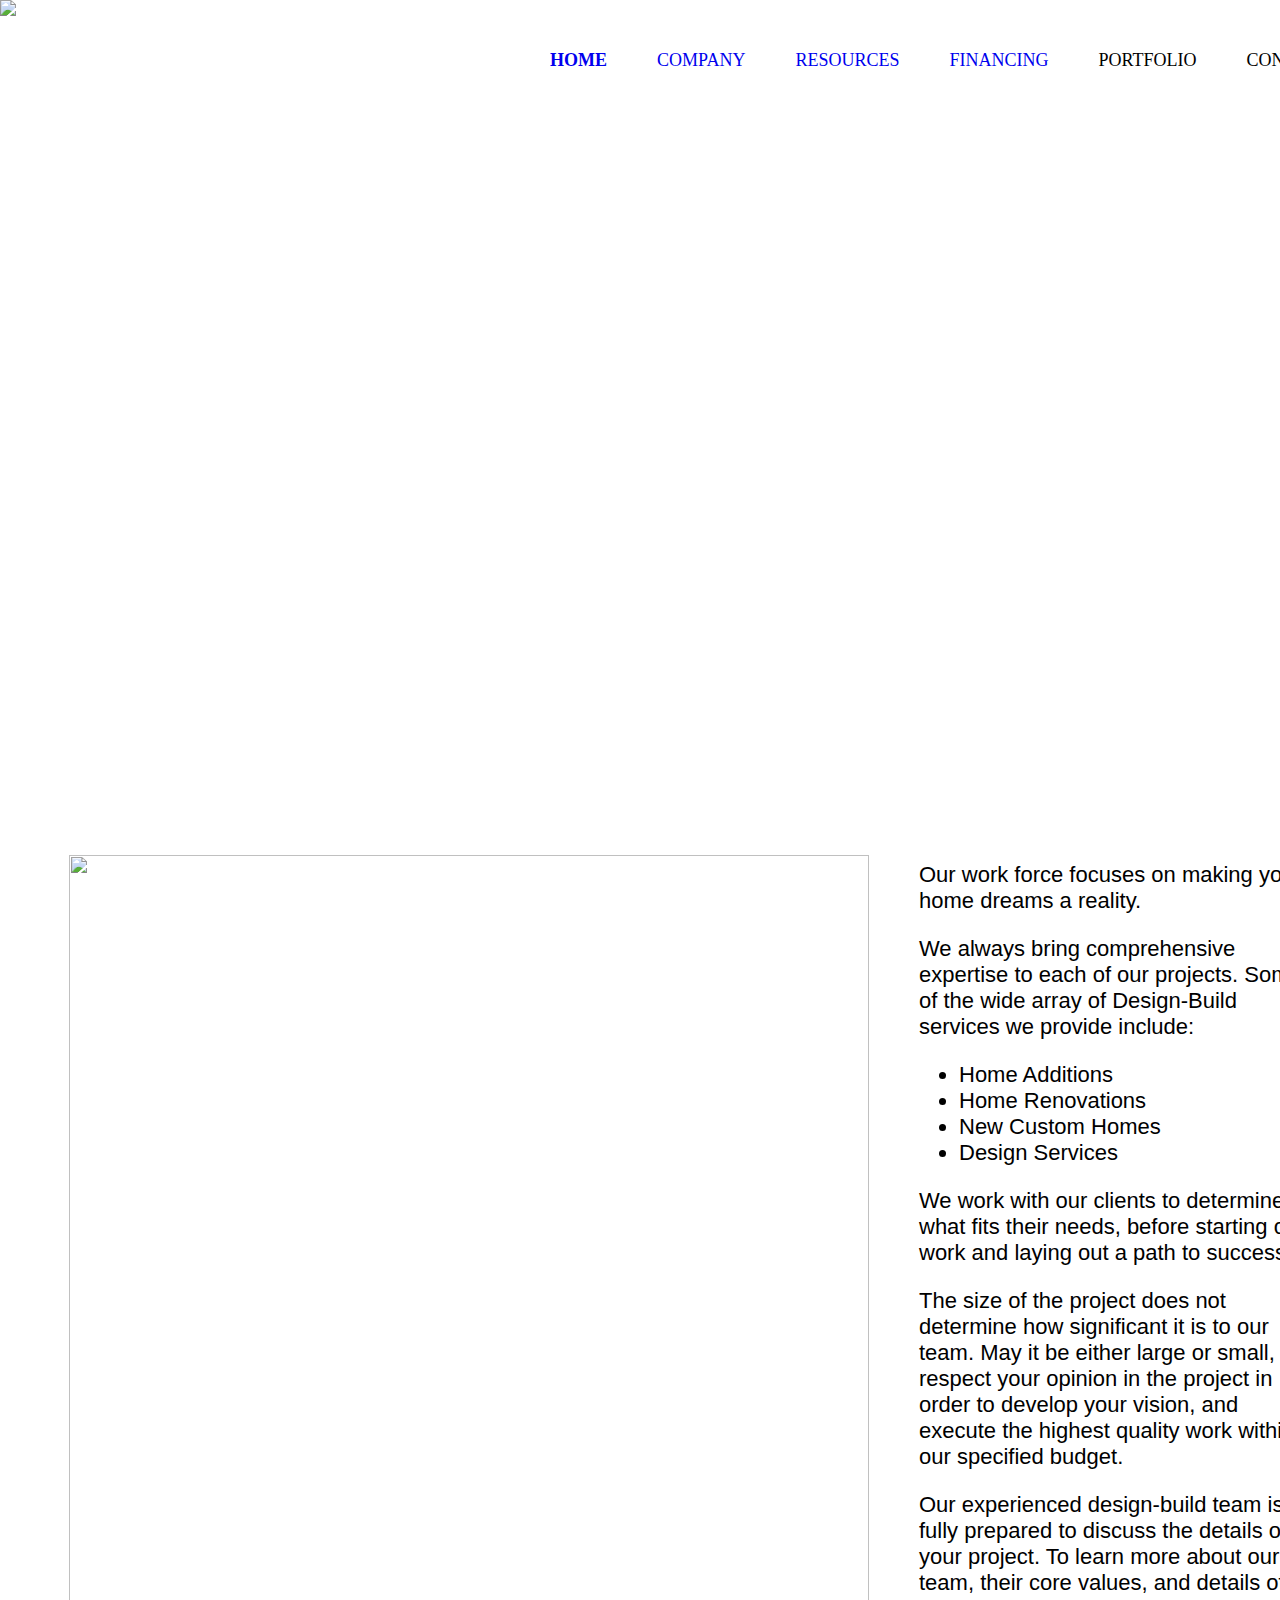
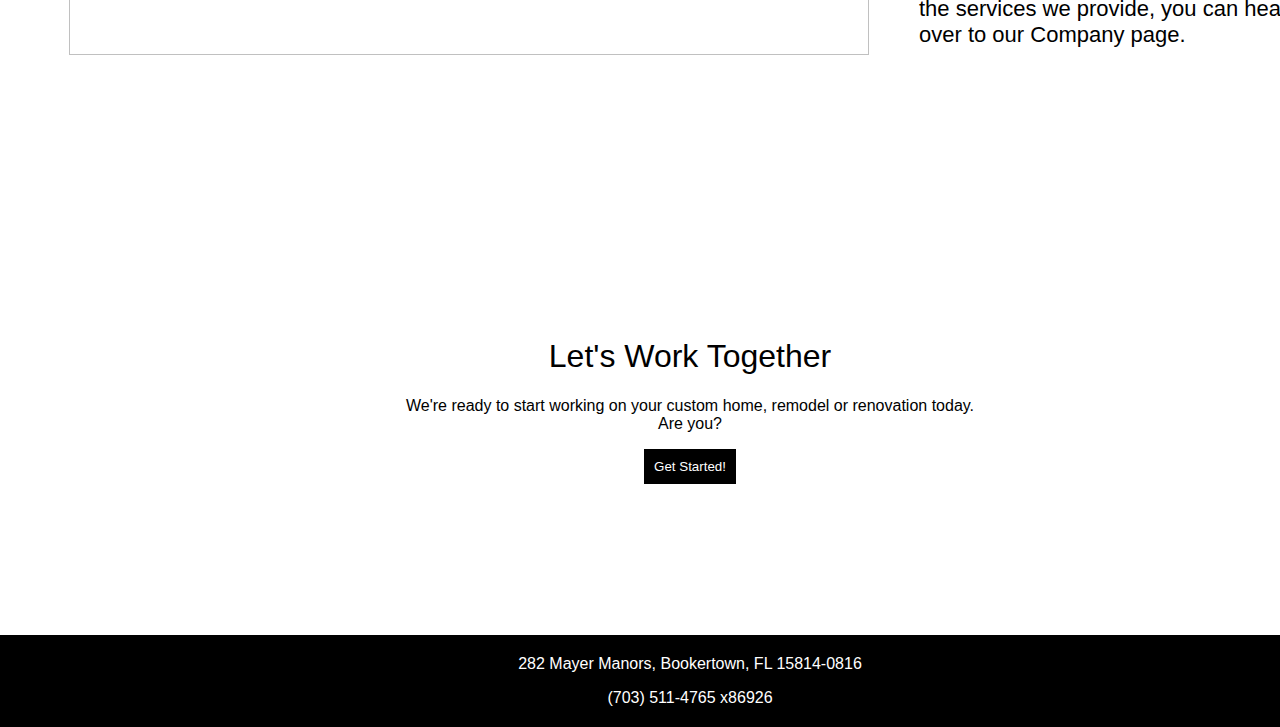
==== index.html @ 83c7d253 "Update index.html" ====
<!DOCTYPE html>
<html lang="en">
<head>
    <meta charset="UTF-8">
    <meta name="viewport" content="width=1000">
    <link rel="stylesheet" href="building-contractor.css">
    <title>Home</title>
</head>
<body>
    <header>
        <div class="left">
            <img class="logo" src="https://i.pinimg.com/564x/90/f9/d3/90f9d3836933de6722370e1bafc6e253.jpg">
        </div>
        <div class="middle">
        </div>
        <div class="right">
            <span><strong><a href="https://crapple12.github.io/building-contractor/" style="text-decoration: none;">HOME</a></strong></span>
            <span><a href="https://crapple12.github.io/building-contractor/Company" style="text-decoration: none;">COMPANY</a></span>
            <span><a href="https://crapple12.github.io/building-contractor/Resources" style="text-decoration: none;">RESOURCES</a></span>
            <span><a href="https://crapple12.github.io/building-contractor/Financing" style="text-decoration: none;">FINANCING</a></span>
            <span>PORTFOLIO</span>
            <span>CONTACT</span>
        </div>
    </header>
    <div class="section-1">
        <div class="home"><strong>HOME</strong></div>
    </div>
    <div class="section-2">
        <img class="indoors" src="https://i.pinimg.com/1200x/1e/41/f2/1e41f2388b65d86a5d11b02b1908e8bf.jpg">
        <div class="words">
            <p>Our work force focuses on making your home dreams a reality.</p>
            <p>We always bring comprehensive expertise to each of our projects. Some of the wide array of Design-Build services we provide include:</p>
            <ul>
                <li>Home Additions</li>
                <li>Home Renovations</li>
                <li>New Custom Homes</li>
                <li>Design Services</li>
            </ul>
            <p>We work with our clients to determine what fits their needs, before starting our work and laying out a path to success.</p>
            <p>The size of the project does not determine how significant it is to our team. May it be either large or small, we respect your opinion in the project in order to develop your vision, and execute the highest quality work within our specified budget.</p>
            <p>Our experienced design-build team is fully prepared to discuss the details of your project. To learn more about our team, their core values, and details of the services we provide, you can head over to our Company page.</p>
        </div>
    </div>
    <footer>
        <div class="start">
            <div class="container">
                <h1>Let's Work Together</h1>
                <div>We're ready to start working on your custom home, remodel or renovation today.</div>
                <div>Are you?</div>
                <p></p>
                <button type="button">Get Started!</button>
            </div>
        </div>
        <div class="end">
            <div>282 Mayer Manors, Bookertown, FL 15814-0816</div>
            <p></p>
            <div>(703) 511-4765 x86926</div>
        </div>
    </footer>
</body>
</html>
---- building-contractor.css ----
body {
    background-image: url(https://i.pinimg.com/1200x/75/60/4f/75604f31d9f3830e86eea91d054a066a.jpg);
    background-repeat: no-repeat;
    background-position: center;
    background-attachment: fixed;
    background-size: cover;
    margin: 0px;
}

header {
    min-height: 120px;
    display: flex;
    background-color: white;
    justify-content: space-between;
}

.logo {
    height: 140px;
}


.nav {
    list-style: none;
}

.left {
    align-items: center;
}
.right {
    display: flex;
    align-items: center;
    margin-right: 50px;
    gap: 50px;
    font-size: 18px;
    font-family: verdana;
}

a:visited {
    color: black;
}

.section-1 {
    display: flex;
    justify-content: center;
    align-items: center;
    padding-top: 320px;
    padding-bottom: 320px;
}

.home {
    color: white;
    font-family: verdana;
    font-size: 35px;
}

.section-2 {
    display: flex;
    align-items: center;
    font-size: 16px;
    font-family: Verdana, Geneva, Tahoma, sans-serif;
    padding: 5%;
    padding-top: 40px;
    background-color: white;
    
}

.start {
    background: url(https://media.istockphoto.com/id/1990444472/photo/scandinavian-style-cozy-living-room-interior.jpg?s=1024x1024&w=is&k=20&c=kHJB-lnK-XmClW7tcWCO68POsyd6H3v0RA5IWCEODb4=);
    background-size: cover;
    background-repeat: no-repeat;
    display: flex;
    flex-direction: column;
    font-family: Verdana, Geneva, Tahoma, sans-serif;
    background-color: white; 
    margin-left: 200px;
    margin-right: 200px;
}

.container {
    background-color: white;
    margin: 10%;
    align-items: center;
    width: auto;
    padding-top: 50px;
    padding-bottom: 50px;
    height: 150px;
}


.indoors {
    height: 800px;
    width: 800px;
    padding-right: 25px;
}

.words {
    font-size: 22px;
    padding-left: 25px;
}

footer {
    padding-top: 30px;
    text-align: center;
    background: white;
    padding-bottom: 0px;
}

button {
    border: none;
    color: white;
    background-color: black;
    padding: 10px;
    cursor: pointer;
}

h1 {
    font-weight: normal;
}

.end {
    margin-top: 20px;
    padding: 20px;
    color: white;
    background: black;
    font-family: Verdana, Geneva, Tahoma, sans-serif;
}

@media screen and (max-width: 1380px) {
    body {
        min-width: 1380px;
    }
 }

 @media screen and (max-width: 475px) {
    body {
        min-width: 1380px;
        max-height: 635px;
    }
 }

 @media screen and (max-width: 365px) {
    body {
        min-width: 1380px;
        max-height: 570px;
    }
 }
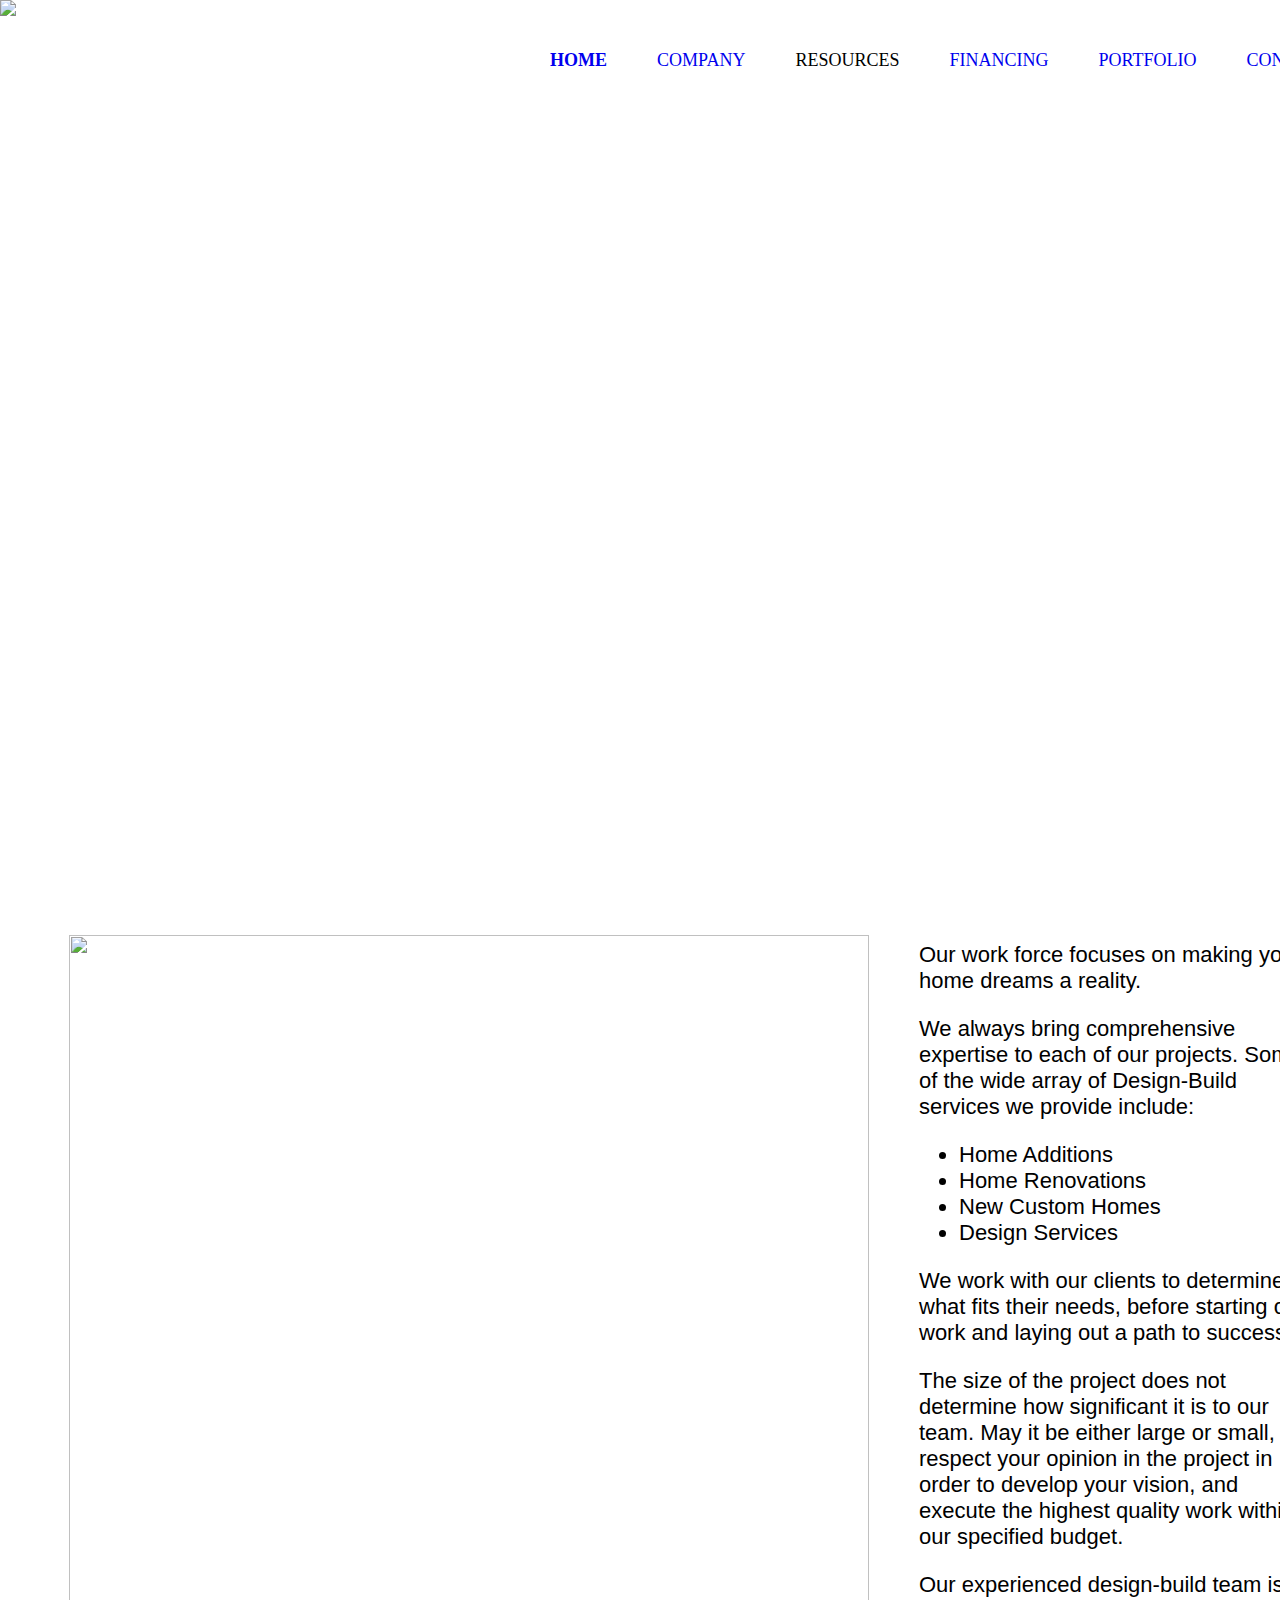
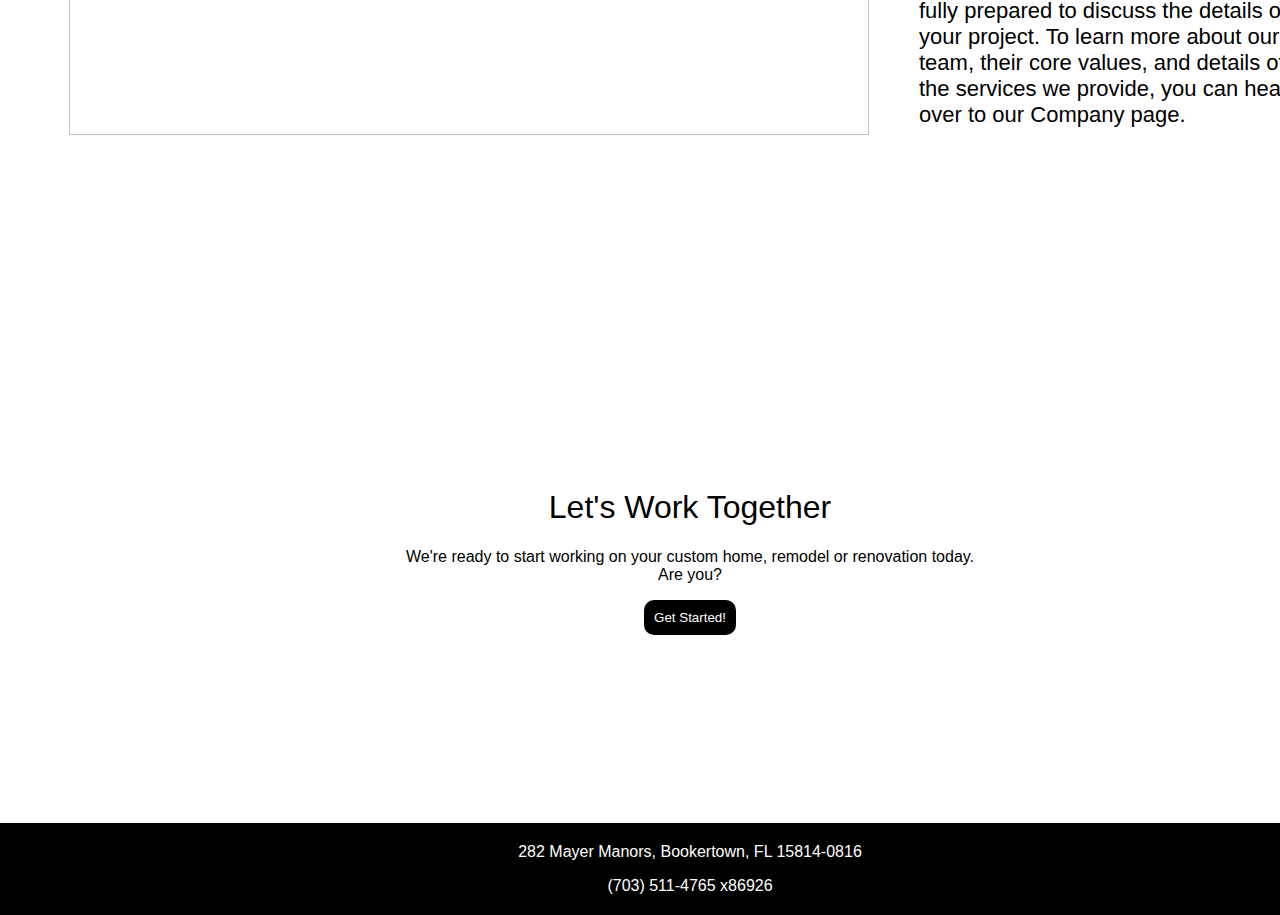
==== commit 4c0ce79c: "Update index.html" ====
--- a/index.html
+++ b/index.html
@@ -16,10 +16,10 @@
         <div class="right">
             <span><strong><a href="https://crapple12.github.io/building-contractor/" style="text-decoration: none;">HOME</a></strong></span>
             <span><a href="https://crapple12.github.io/building-contractor/Company" style="text-decoration: none;">COMPANY</a></span>
-            <span><a href="https://crapple12.github.io/building-contractor/Resources" style="text-decoration: none;">RESOURCES</a></span>
+            <span><a href="https://crapple12.github.io/building-contractor/Resources" style="text-decoration: none;"></a>RESOURCES</span>
             <span><a href="https://crapple12.github.io/building-contractor/Financing" style="text-decoration: none;">FINANCING</a></span>
-            <span>PORTFOLIO</span>
-            <span>CONTACT</span>
+            <span><a href="https://crapple12.github.io/building-contractor/Portfolio" style="text-decoration: none;">PORTFOLIO</a></span>
+            <span><a href="https://crapple12.github.io/building-contractor/Contact" style="text-decoration: none;">CONTACT</a></span>
         </div>
     </header>
     <div class="section-1">
--- a/building-contractor.css
+++ b/building-contractor.css
@@ -61,7 +61,8 @@
     font-size: 16px;
     font-family: Verdana, Geneva, Tahoma, sans-serif;
     padding: 5%;
-    padding-top: 40px;
+    padding-top: 120px;
+    padding-bottom: 120px;
     background-color: white;
     
 }
@@ -83,9 +84,9 @@
     margin: 10%;
     align-items: center;
     width: auto;
-    padding-top: 50px;
-    padding-bottom: 50px;
-    height: 150px;
+    padding-top: 70px;
+    padding-bottom: 70px;
+    border-radius: 5px;
 }
 
 
@@ -113,6 +114,7 @@
     background-color: black;
     padding: 10px;
     cursor: pointer;
+    border-radius: 10px;
 }
 
 h1 {
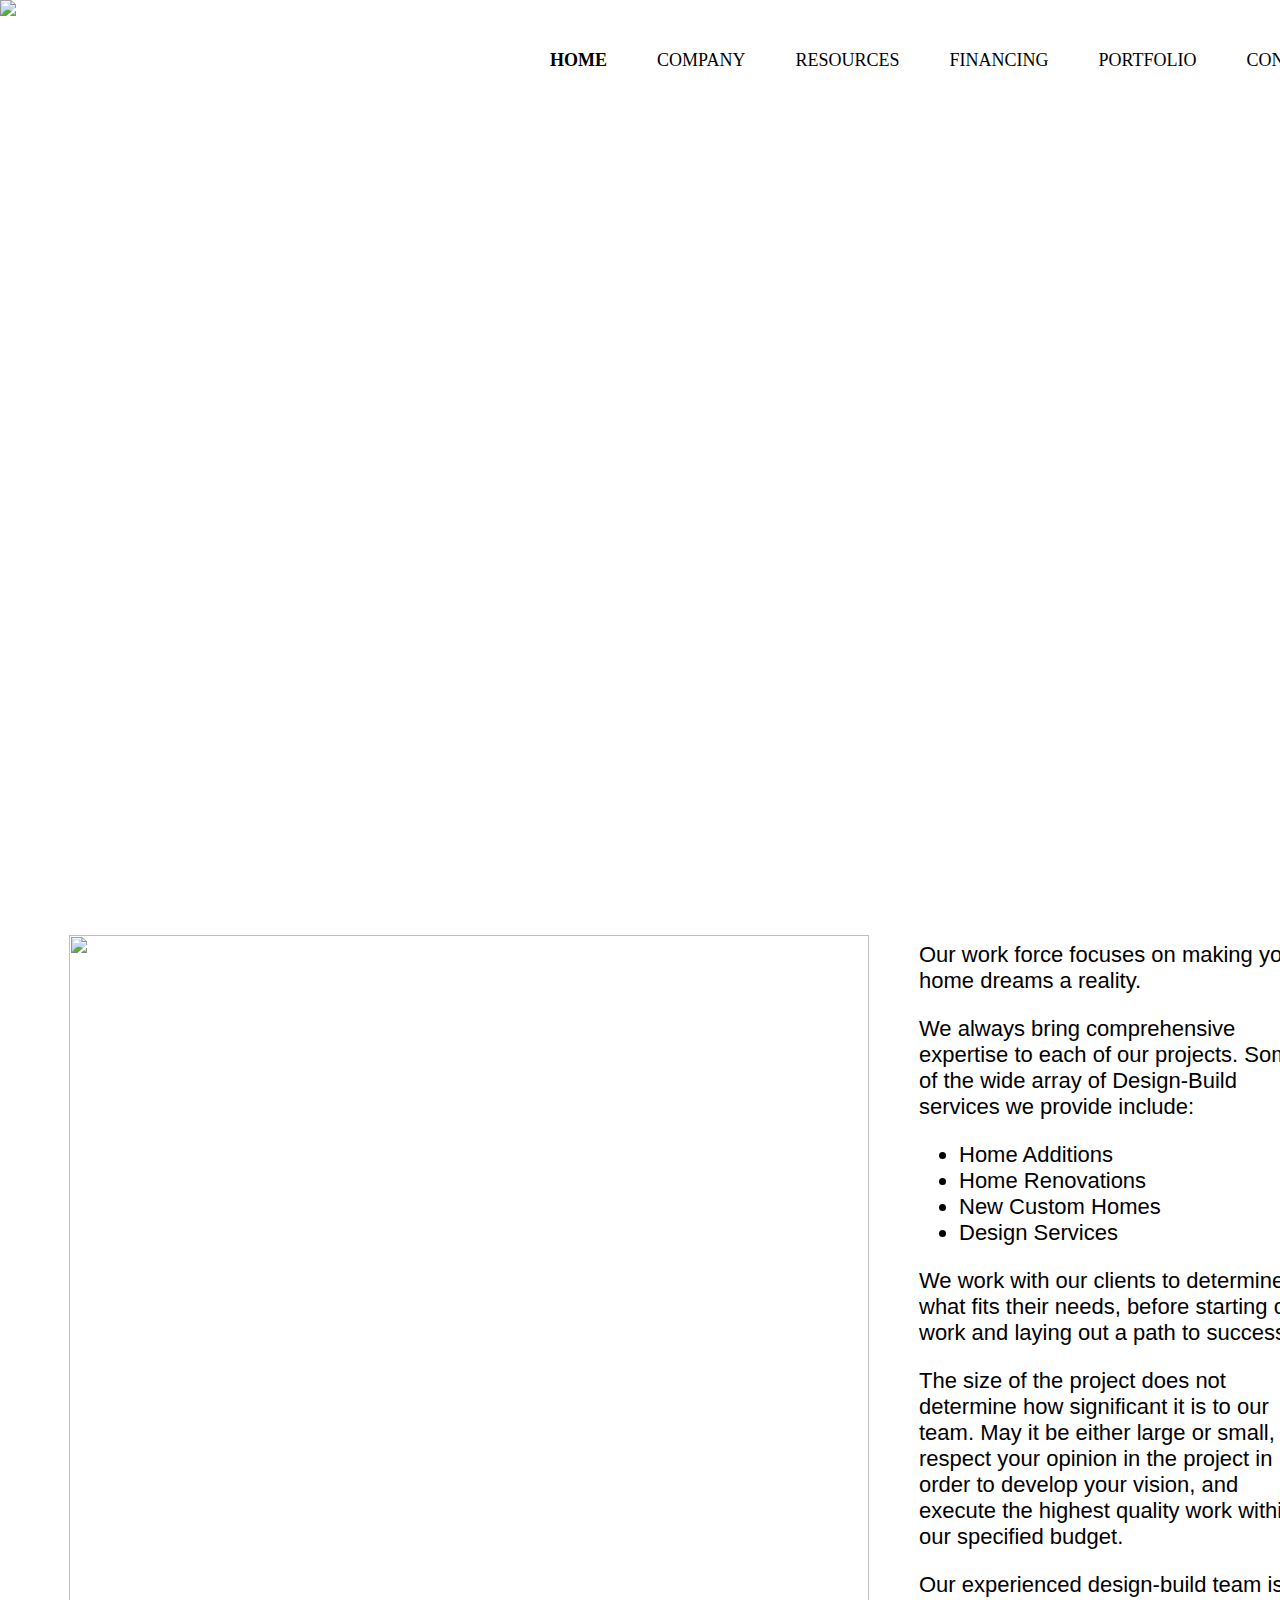
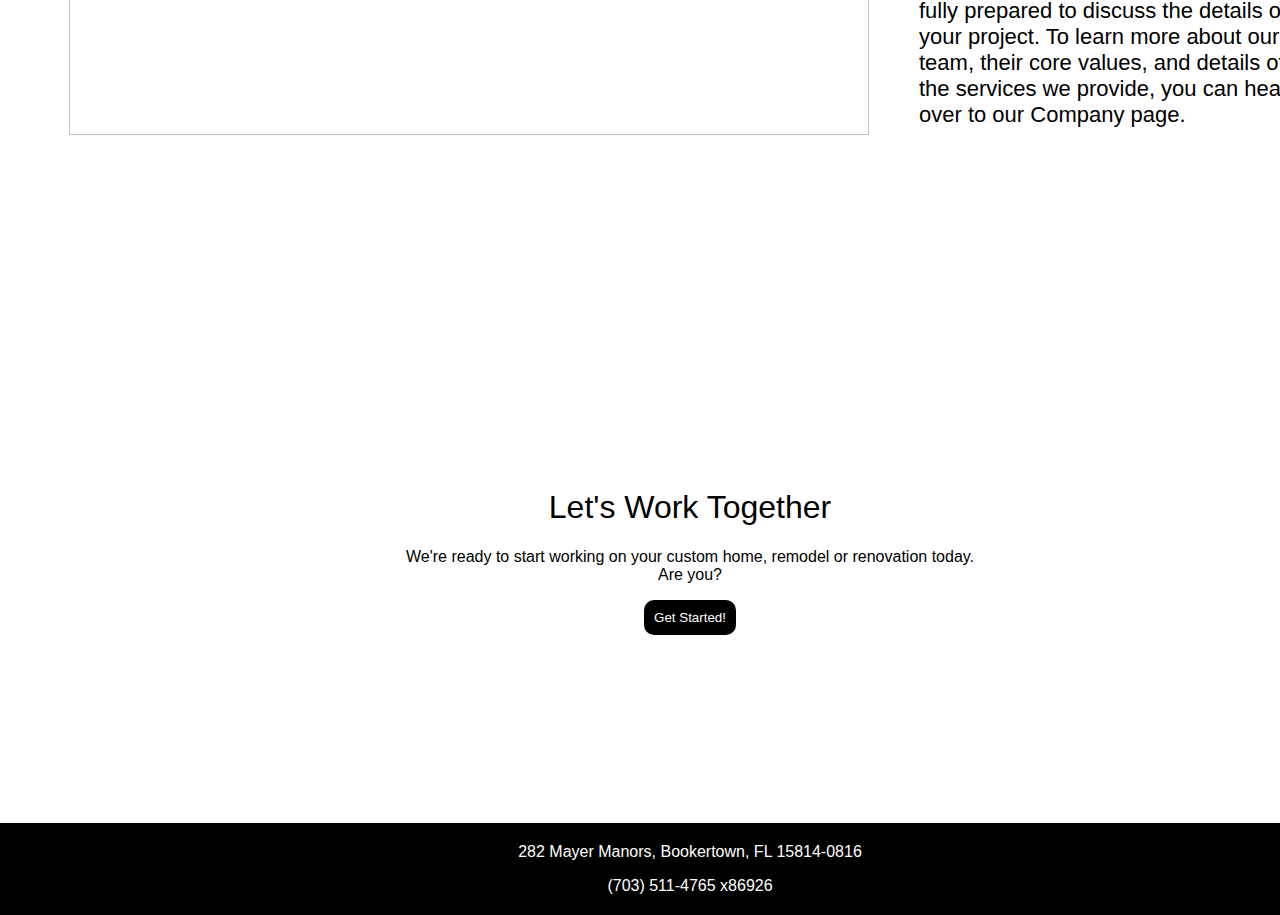
==== commit d5c33ef1: "Update index.html" ====
--- a/index.html
+++ b/index.html
@@ -16,7 +16,7 @@
         <div class="right">
             <span><strong><a href="https://crapple12.github.io/building-contractor/" style="text-decoration: none;">HOME</a></strong></span>
             <span><a href="https://crapple12.github.io/building-contractor/Company" style="text-decoration: none;">COMPANY</a></span>
-            <span><a href="https://crapple12.github.io/building-contractor/Resources" style="text-decoration: none;"></a>RESOURCES</span>
+            <span><a href="https://crapple12.github.io/building-contractor/Resources" style="text-decoration: none;">RESOURCES</a></span>
             <span><a href="https://crapple12.github.io/building-contractor/Financing" style="text-decoration: none;">FINANCING</a></span>
             <span><a href="https://crapple12.github.io/building-contractor/Portfolio" style="text-decoration: none;">PORTFOLIO</a></span>
             <span><a href="https://crapple12.github.io/building-contractor/Contact" style="text-decoration: none;">CONTACT</a></span>
--- a/building-contractor.css
+++ b/building-contractor.css
@@ -38,6 +38,10 @@
 }
 
 a:visited {
+    color: black;
+}
+
+a:link {
     color: black;
 }
 
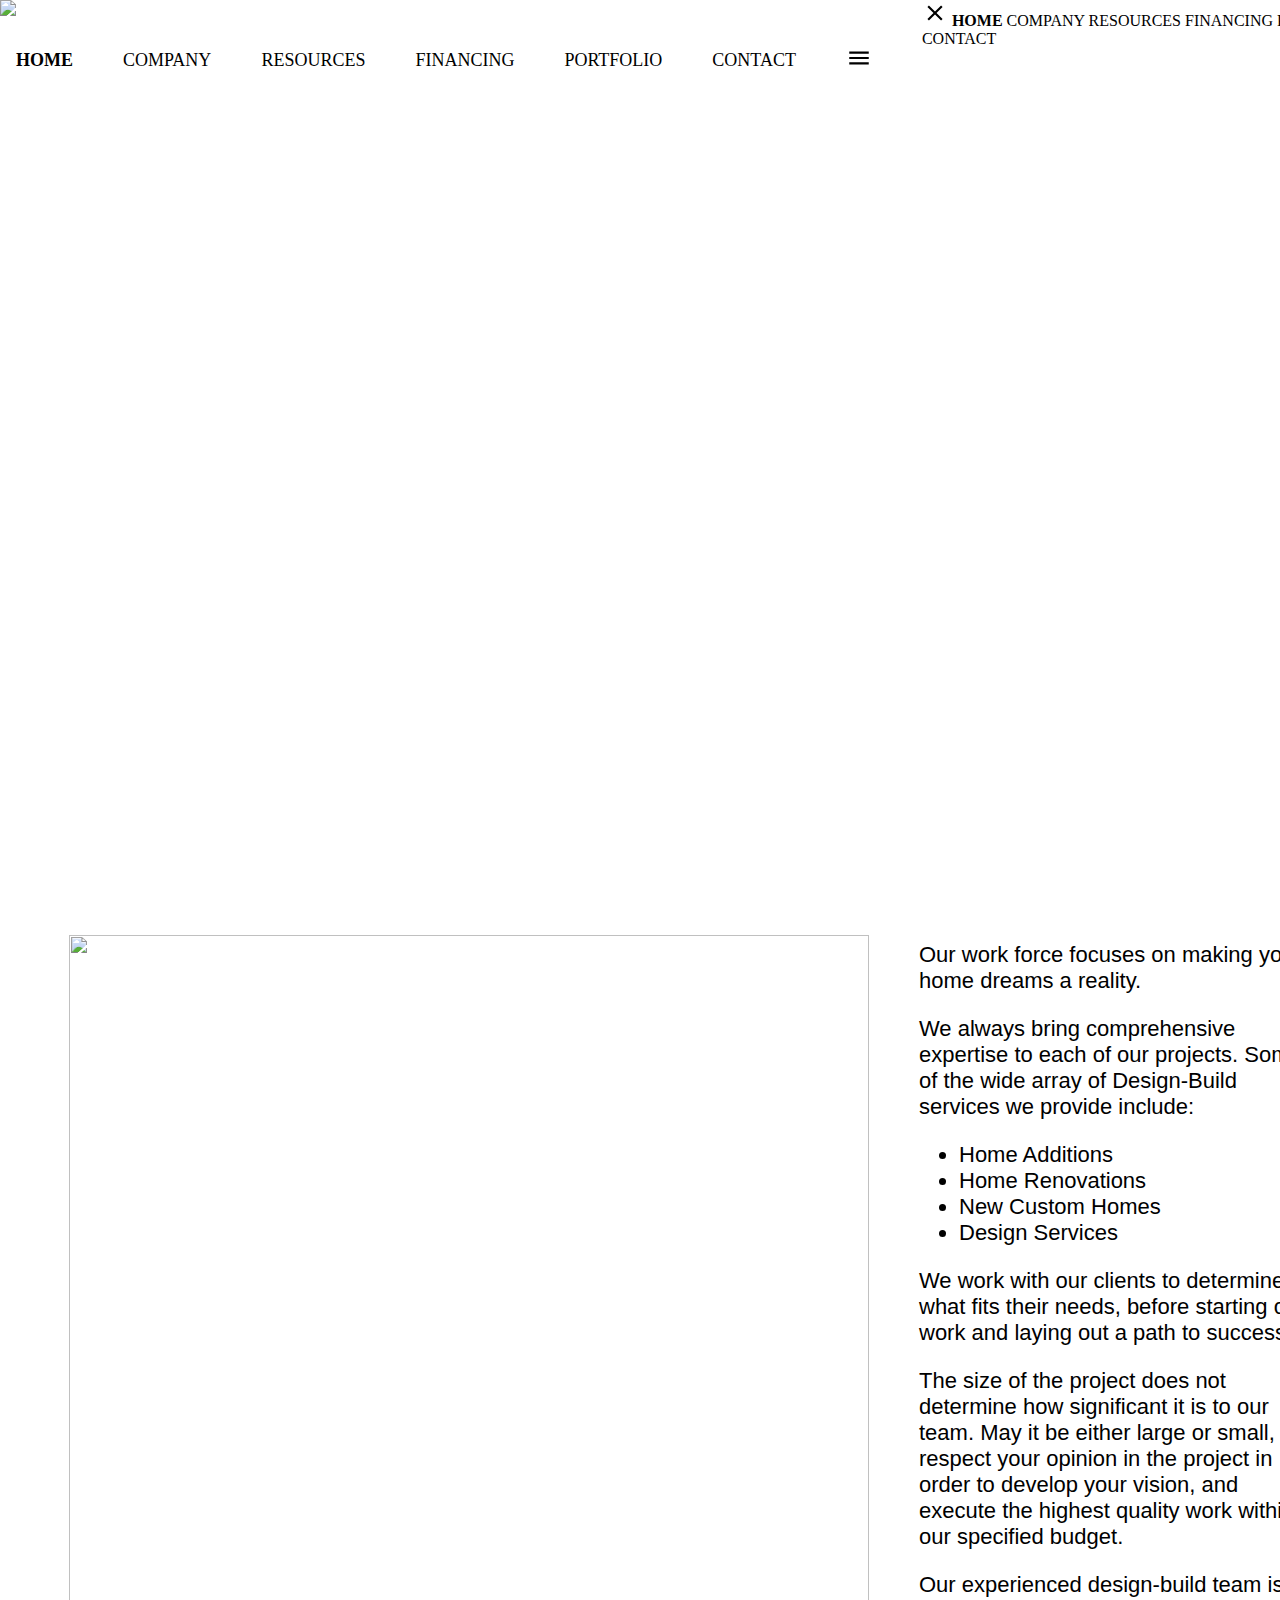
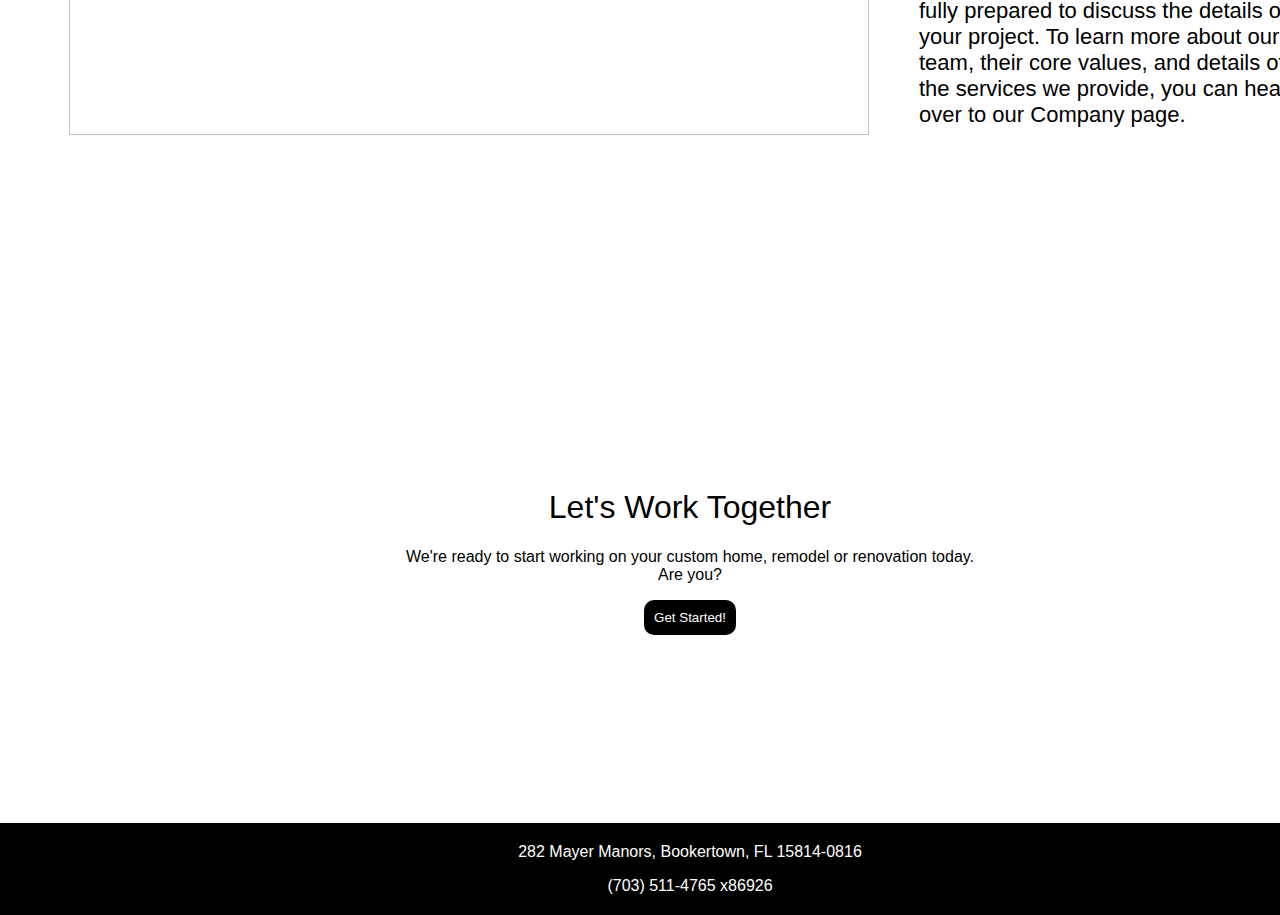
==== commit 4dcceee9: "Update index.html" ====
--- a/index.html
+++ b/index.html
@@ -2,18 +2,28 @@
 <html lang="en">
 <head>
     <meta charset="UTF-8">
-    <meta name="viewport" content="width=1000">
+    <meta name="viewport" content="width=device-width">
     <link rel="stylesheet" href="building-contractor.css">
     <title>Home</title>
 </head>
 <body>
     <header>
         <div class="left">
-            <img class="logo" src="https://i.pinimg.com/564x/90/f9/d3/90f9d3836933de6722370e1bafc6e253.jpg">
+            <span><a href="https://crapple12.github.io/building-contractor/"><img class="logo" src="https://i.pinimg.com/564x/90/f9/d3/90f9d3836933de6722370e1bafc6e253.jpg"></a></span>
         </div>
         <div class="middle">
         </div>
         <div class="right">
+            <span class="hideOnMobile"><strong><a href="https://crapple12.github.io/building-contractor/" style="text-decoration: none;">HOME</a></strong></span>
+            <span class="hideOnMobile"><a href="https://crapple12.github.io/building-contractor/Company" style="text-decoration: none;">COMPANY</a></span>
+            <span class="hideOnMobile"><a href="https://crapple12.github.io/building-contractor/Resources" style="text-decoration: none;">RESOURCES</a></span>
+            <span class="hideOnMobile"><a href="https://crapple12.github.io/building-contractor/Financing" style="text-decoration: none;">FINANCING</a></span>
+            <span class="hideOnMobile"><a href="https://crapple12.github.io/building-contractor/Portfolio" style="text-decoration: none;">PORTFOLIO</a></span>
+            <span class="hideOnMobile"><a href="https://crapple12.github.io/building-contractor/Contact" style="text-decoration: none;">CONTACT</a></span>
+            <span onclick=showSidebar() class="menu"><svg xmlns="http://www.w3.org/2000/svg" height="26px" viewBox="0 -960 960 960" width="26px" fill="#000000"><path d="M120-240v-80h720v80H120Zm0-200v-80h720v80H120Zm0-200v-80h720v80H120Z"/></svg></span>
+        </div>
+        <div class="sidebar">
+            <span onclick=hideSidebar() class="menu"><svg xmlns="http://www.w3.org/2000/svg" height="26px" viewBox="0 -960 960 960" width="26px" fill="#000000"><path d="m256-200-56-56 224-224-224-224 56-56 224 224 224-224 56 56-224 224 224 224-56 56-224-224-224 224Z"/></svg></span>
             <span><strong><a href="https://crapple12.github.io/building-contractor/" style="text-decoration: none;">HOME</a></strong></span>
             <span><a href="https://crapple12.github.io/building-contractor/Company" style="text-decoration: none;">COMPANY</a></span>
             <span><a href="https://crapple12.github.io/building-contractor/Resources" style="text-decoration: none;">RESOURCES</a></span>
@@ -57,5 +67,15 @@
             <div>(703) 511-4765 x86926</div>
         </div>
     </footer>
+    <script>
+        function showSidebar(){
+            const sidebar = document.querySelector(".sidebar")
+            sidebar.style.display = "flex"
+        }
+        function hideSidebar(){
+            const sidebar = document.querySelector(".sidebar")
+            sidebar.style.display = "none"
+        }
+    </script>
 </body>
 </html>
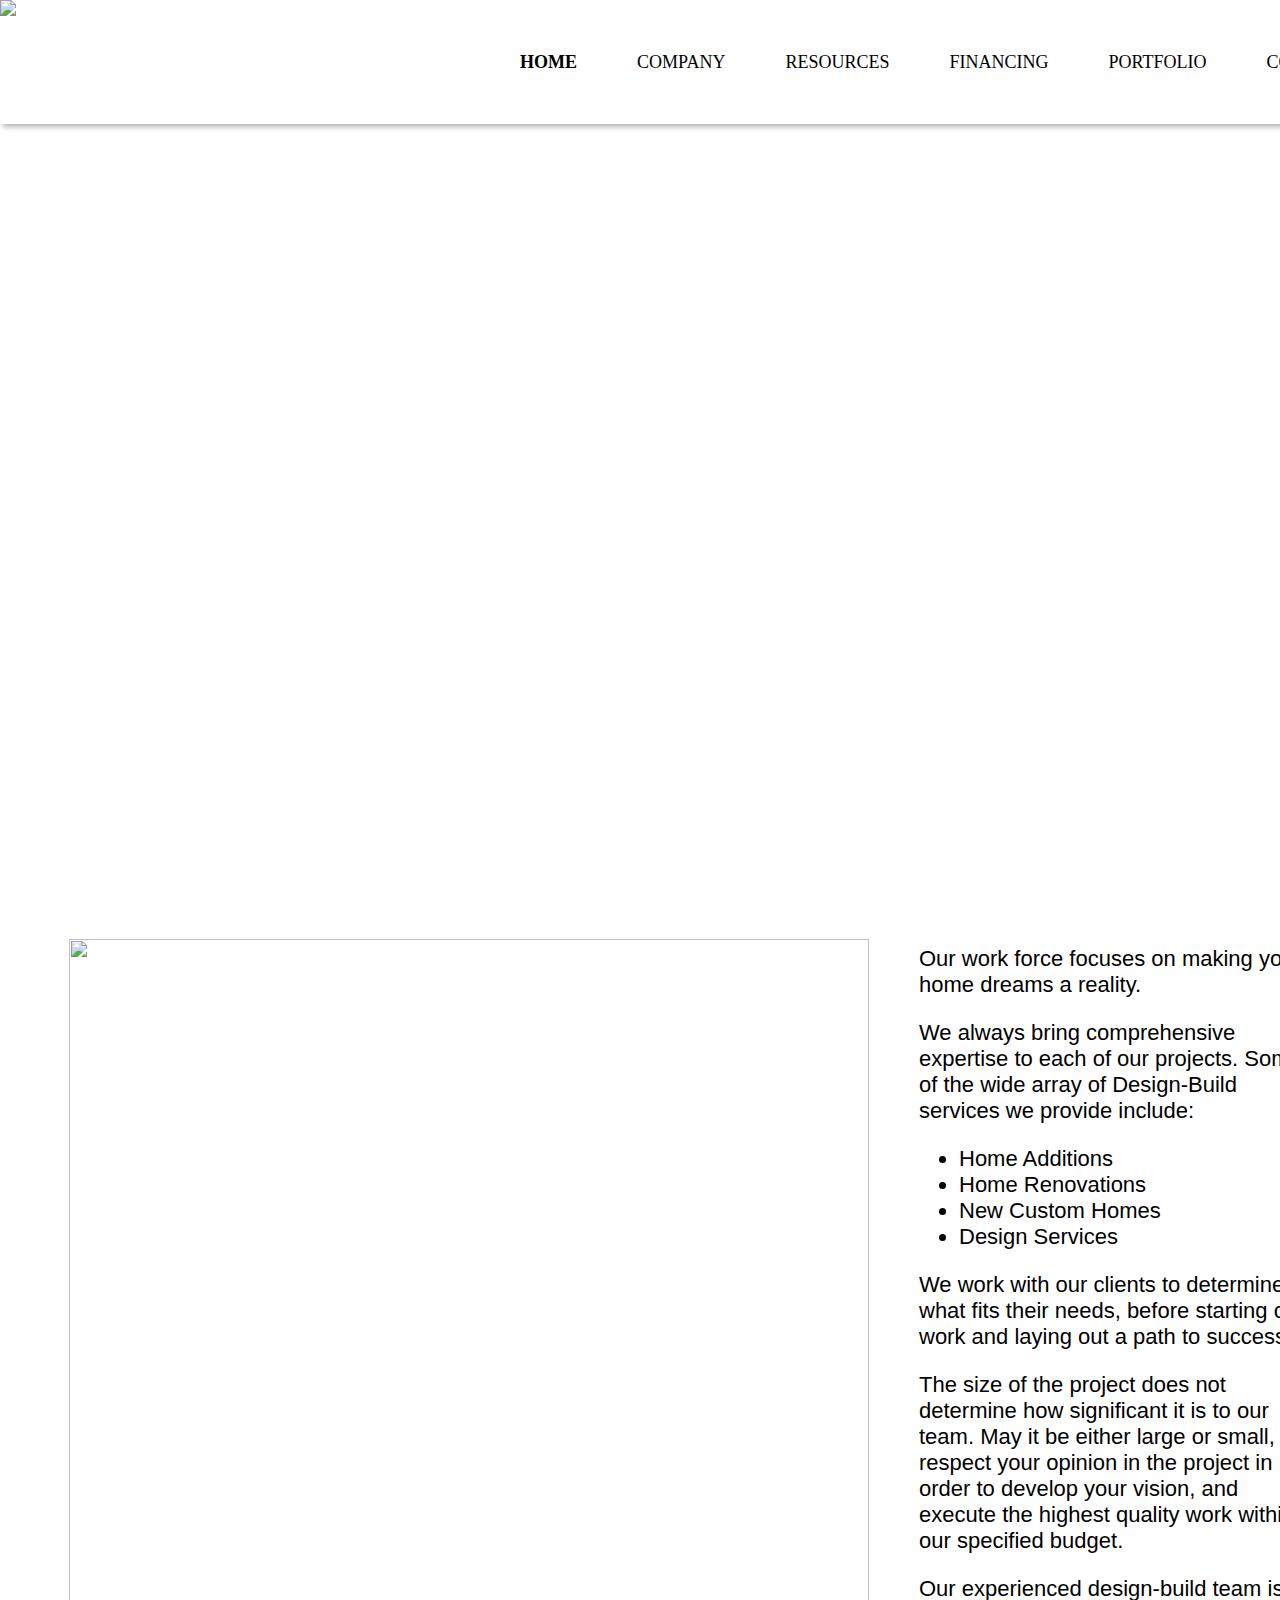
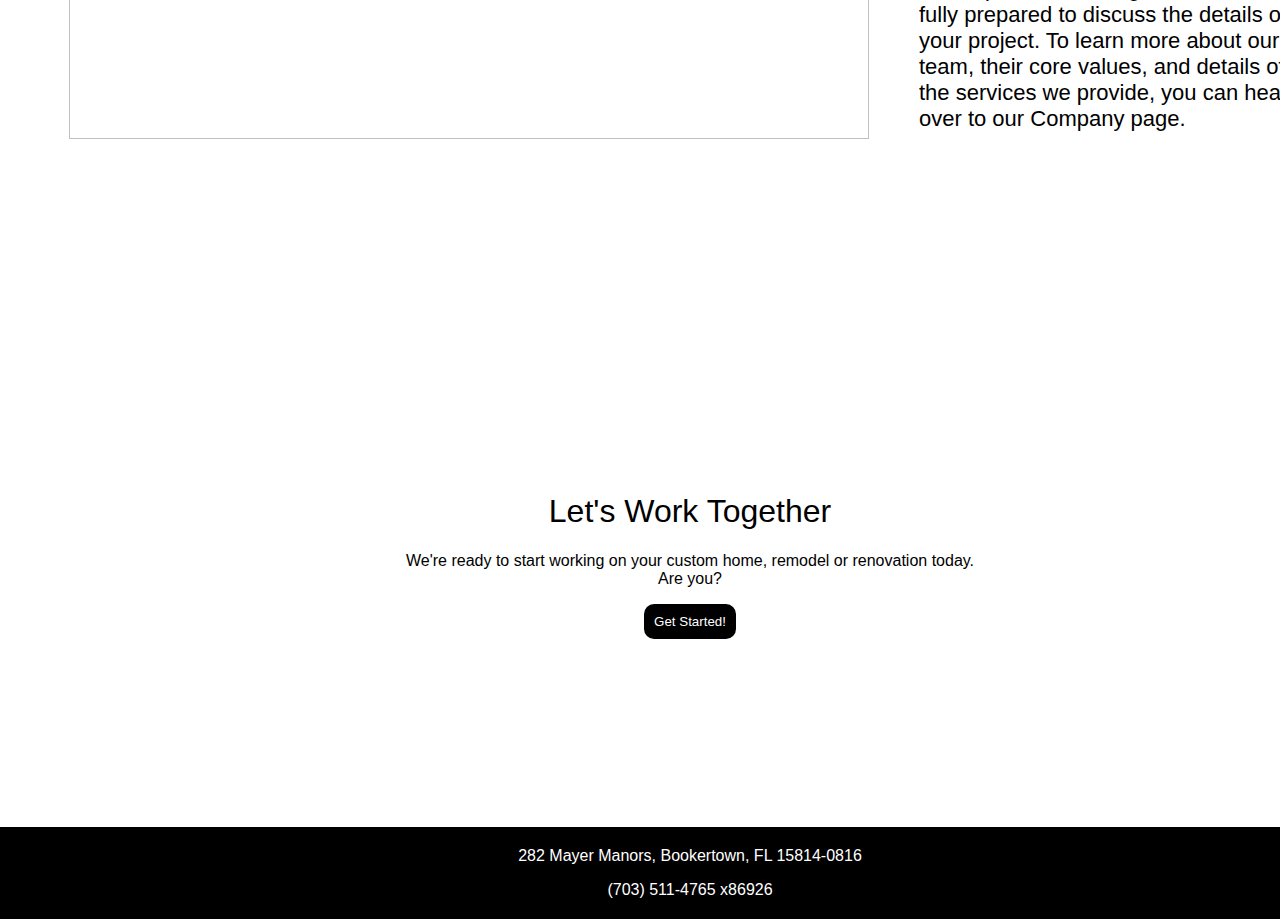
==== commit 86ac3d5b: "Update index.html" ====
--- a/index.html
+++ b/index.html
@@ -23,7 +23,7 @@
             <span onclick=showSidebar() class="menu"><svg xmlns="http://www.w3.org/2000/svg" height="26px" viewBox="0 -960 960 960" width="26px" fill="#000000"><path d="M120-240v-80h720v80H120Zm0-200v-80h720v80H120Zm0-200v-80h720v80H120Z"/></svg></span>
         </div>
         <div class="sidebar">
-            <span onclick=hideSidebar() class="menu"><svg xmlns="http://www.w3.org/2000/svg" height="26px" viewBox="0 -960 960 960" width="26px" fill="#000000"><path d="m256-200-56-56 224-224-224-224 56-56 224 224 224-224 56 56-224 224 224 224-56 56-224-224-224 224Z"/></svg></span>
+            <span onclick=hideSidebar() class="menu"><svg xmlns="http://www.w3.org/2000/svg" height="60px" viewBox="0 -960 960 960" width="26px" fill="#000000"><path d="m256-200-56-56 224-224-224-224 56-56 224 224 224-224 56 56-224 224 224 224-56 56-224-224-224 224Z"/></svg></span>
             <span><strong><a href="https://crapple12.github.io/building-contractor/" style="text-decoration: none;">HOME</a></strong></span>
             <span><a href="https://crapple12.github.io/building-contractor/Company" style="text-decoration: none;">COMPANY</a></span>
             <span><a href="https://crapple12.github.io/building-contractor/Resources" style="text-decoration: none;">RESOURCES</a></span>
@@ -51,6 +51,7 @@
             <p>Our experienced design-build team is fully prepared to discuss the details of your project. To learn more about our team, their core values, and details of the services we provide, you can head over to our Company page.</p>
         </div>
     </div>
+
     <footer>
         <div class="start">
             <div class="container">
@@ -61,12 +62,14 @@
                 <button type="button">Get Started!</button>
             </div>
         </div>
+        
         <div class="end">
             <div>282 Mayer Manors, Bookertown, FL 15814-0816</div>
             <p></p>
             <div>(703) 511-4765 x86926</div>
         </div>
     </footer>
+
     <script>
         function showSidebar(){
             const sidebar = document.querySelector(".sidebar")
@@ -77,5 +80,6 @@
             sidebar.style.display = "none"
         }
     </script>
+
 </body>
 </html>
--- a/building-contractor.css
+++ b/building-contractor.css
@@ -7,34 +7,74 @@
     background-attachment: fixed;
     background-size: cover;
     margin: 0px;
+    min-height: 100vh;
 }
 
 header {
-    min-height: 120px;
     display: flex;
     background-color: white;
     justify-content: space-between;
+    box-shadow: 3px 3px 5px rgba(0, 0, 0, 0.3);
 }
 
 .logo {
-    height: 140px;
-}
-
-
-.nav {
-    list-style: none;
+    height: 120px;
 }
 
 .left {
     align-items: center;
 }
+
 .right {
     display: flex;
     align-items: center;
-    margin-right: 50px;
-    gap: 50px;
     font-size: 18px;
     font-family: verdana;
+}
+
+.right a {
+    padding: 0 30px;
+    height: 124px;
+    display: flex;
+    align-items: center;
+}
+
+.right a:hover {
+    background-color: #f0f0f0;
+}
+
+.menu {
+    padding: 0 30px;
+    height: 60px;
+    display: none;
+    align-items: center;
+}
+
+.sidebar {
+    position: fixed;
+    top: 0;
+    right: 0;
+    height: 100%;
+    width: 250px;
+    z-index: 999;
+    background-color: rgba(255, 255, 255, 0.2);
+    box-shadow: -10px 0 10px rgba(0, 0, 0, 0.3);
+    display: none;
+    flex-direction: column;
+    font-family: verdana;
+    font-size: 18px;
+    backdrop-filter: blur(10px);
+}
+
+.sidebar a {
+    padding: 0 30px;
+    height: 74px;
+    display: flex;
+    align-items: center;
+}
+
+.sidebar a:hover {
+    background-color: #f0f0f0;
 }
 
 a:visited {
@@ -152,4 +192,20 @@
         max-height: 570px;
     }
  }
+
+ @media(max-width: 800px) {
+    .hideOnMobile{
+        display: none;
+    }
+
+    .menu {
+        display: block;
+    }
+ }
+
+ @media(max-width: 400px) {
+    .sidebar{
+        width: 100%;
+    }
+ }
  
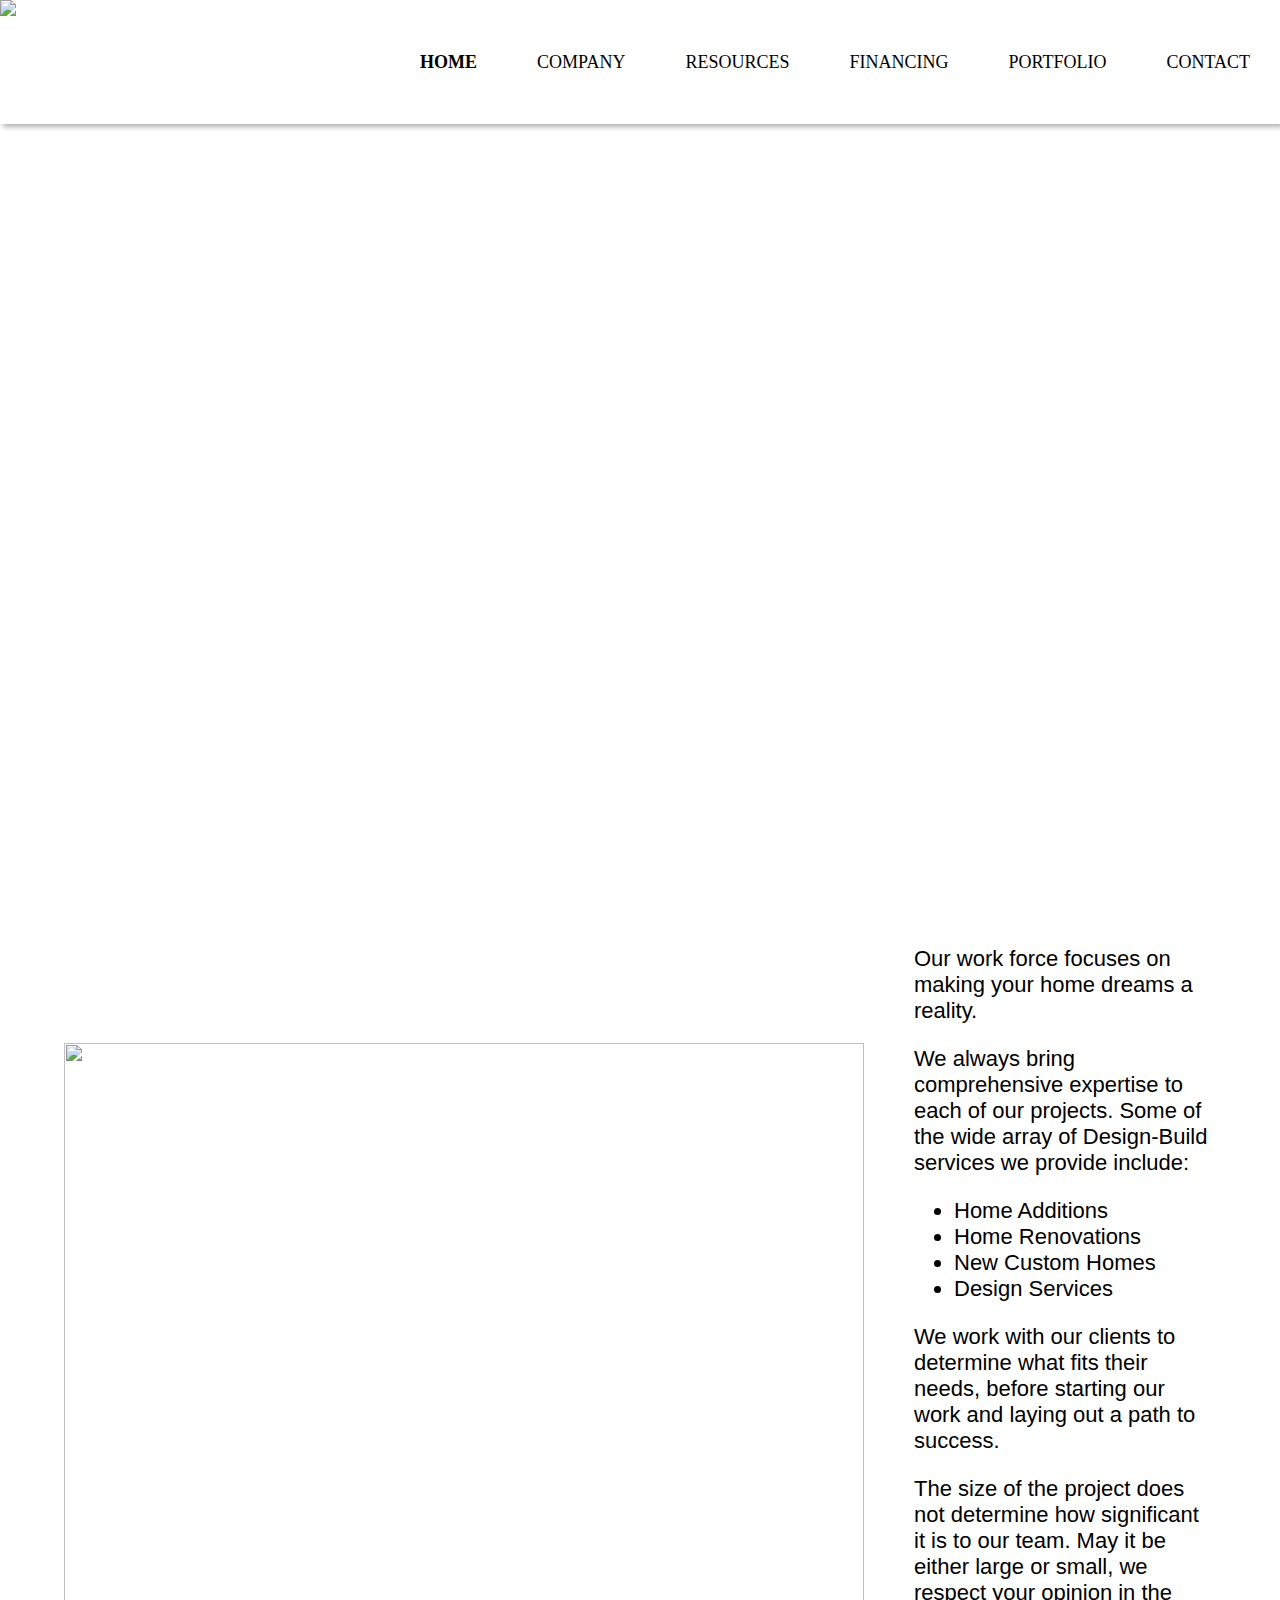
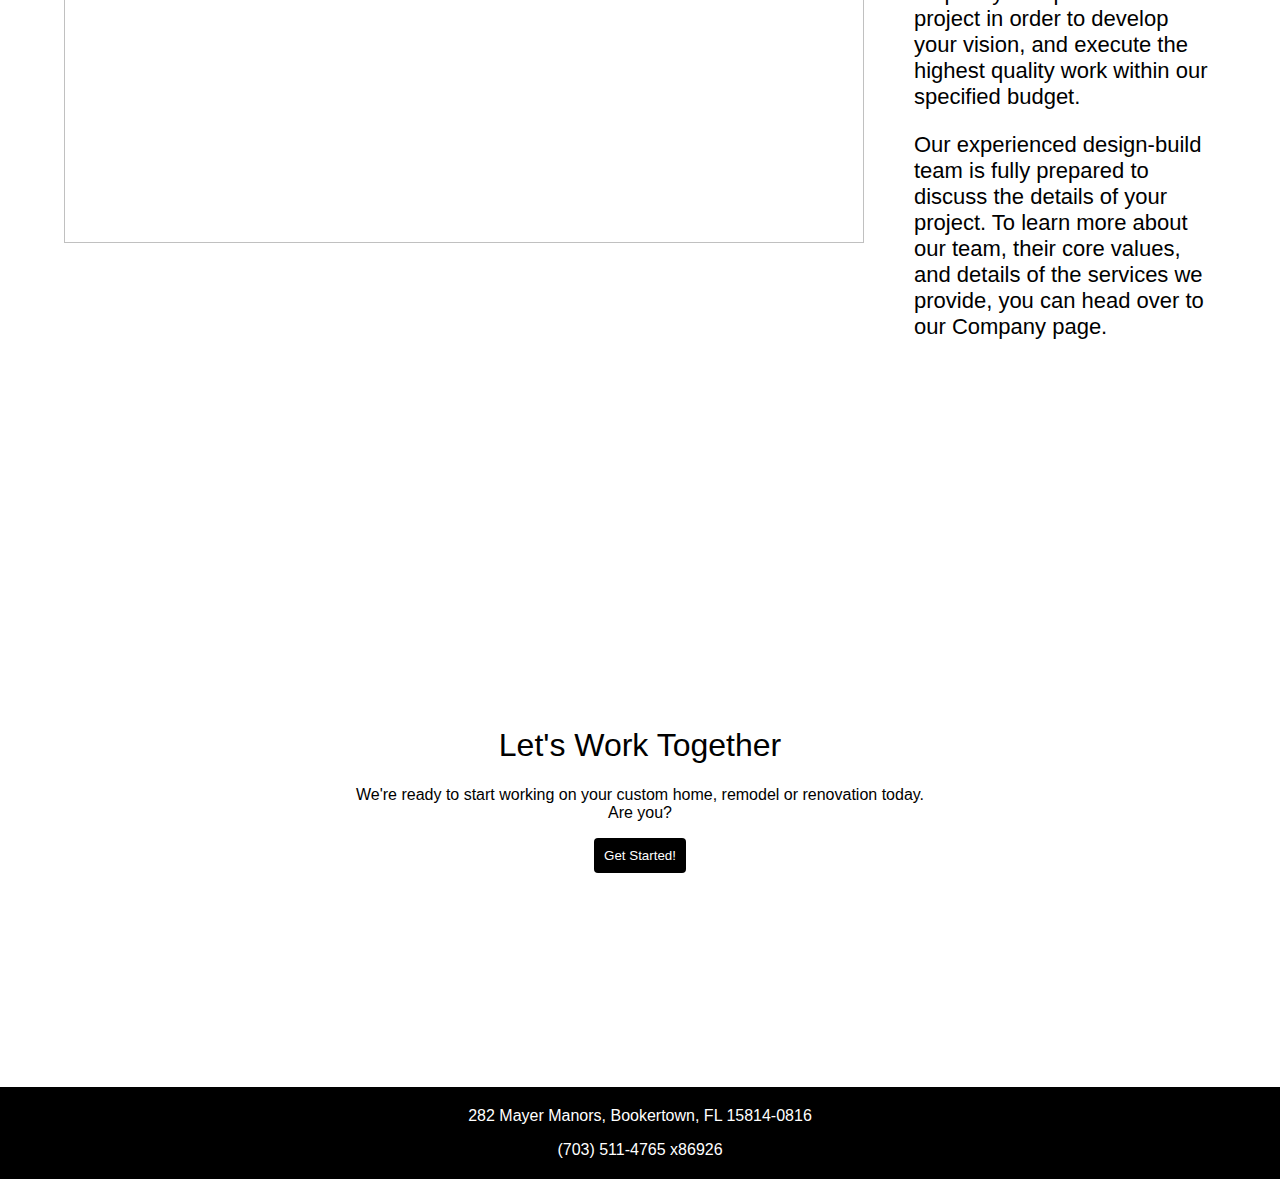
==== commit 58923f66: "Update index.html" ====
--- a/index.html
+++ b/index.html
@@ -5,6 +5,9 @@
     <meta name="viewport" content="width=device-width">
     <link rel="stylesheet" href="building-contractor.css">
     <title>Home</title>
+    <link rel="preconnect" href="https://fonts.googleapis.com">
+    <link rel="preconnect" href="https://fonts.gstatic.com" crossorigin>
+    <link href="https://fonts.googleapis.com/css2?family=Pixelify+Sans:wght@400..700&display=swap" rel="stylesheet">
 </head>
 <body>
     <header>
@@ -54,12 +57,14 @@
 
     <footer>
         <div class="start">
-            <div class="container">
+            <div class="borders">
+                <div class="container">
                 <h1>Let's Work Together</h1>
                 <div>We're ready to start working on your custom home, remodel or renovation today.</div>
                 <div>Are you?</div>
                 <p></p>
                 <button type="button">Get Started!</button>
+                </div>
             </div>
         </div>
         
@@ -83,3 +88,4 @@
 
 </body>
 </html>
+
--- a/building-contractor.css
+++ b/building-contractor.css
@@ -119,8 +119,8 @@
     flex-direction: column;
     font-family: Verdana, Geneva, Tahoma, sans-serif;
     background-color: white; 
-    margin-left: 200px;
-    margin-right: 200px;
+    margin-left: 20px;
+    margin-right: 20px;
 }
 
 .container {
@@ -158,7 +158,7 @@
     background-color: black;
     padding: 10px;
     cursor: pointer;
-    border-radius: 10px;
+    border-radius: 4px;
 }
 
 h1 {
@@ -173,27 +173,9 @@
     font-family: Verdana, Geneva, Tahoma, sans-serif;
 }
 
-@media screen and (max-width: 1380px) {
-    body {
-        min-width: 1380px;
-    }
- }
-
- @media screen and (max-width: 475px) {
-    body {
-        min-width: 1380px;
-        max-height: 635px;
-    }
- }
-
- @media screen and (max-width: 365px) {
-    body {
-        min-width: 1380px;
-        max-height: 570px;
-    }
- }
-
- @media(max-width: 800px) {
+
+
+ @media(max-width: 1200px) {
     .hideOnMobile{
         display: none;
     }
@@ -203,9 +185,27 @@
     }
  }
 
- @media(max-width: 400px) {
+ @media(max-width: 425px) {
     .sidebar{
         width: 100%;
+        align-items: center;
     }
  }
  
+ @media(max-width: 1200px) {
+    .section-2 {
+        flex-direction: column;
+    }
+
+    .indoors {
+        height: auto;
+        width: 100%;
+        padding: 0px;
+    }
+ }
+
+ @media(max-width: 630px) {
+    body {
+        line-height: 35px;
+    }
+ }
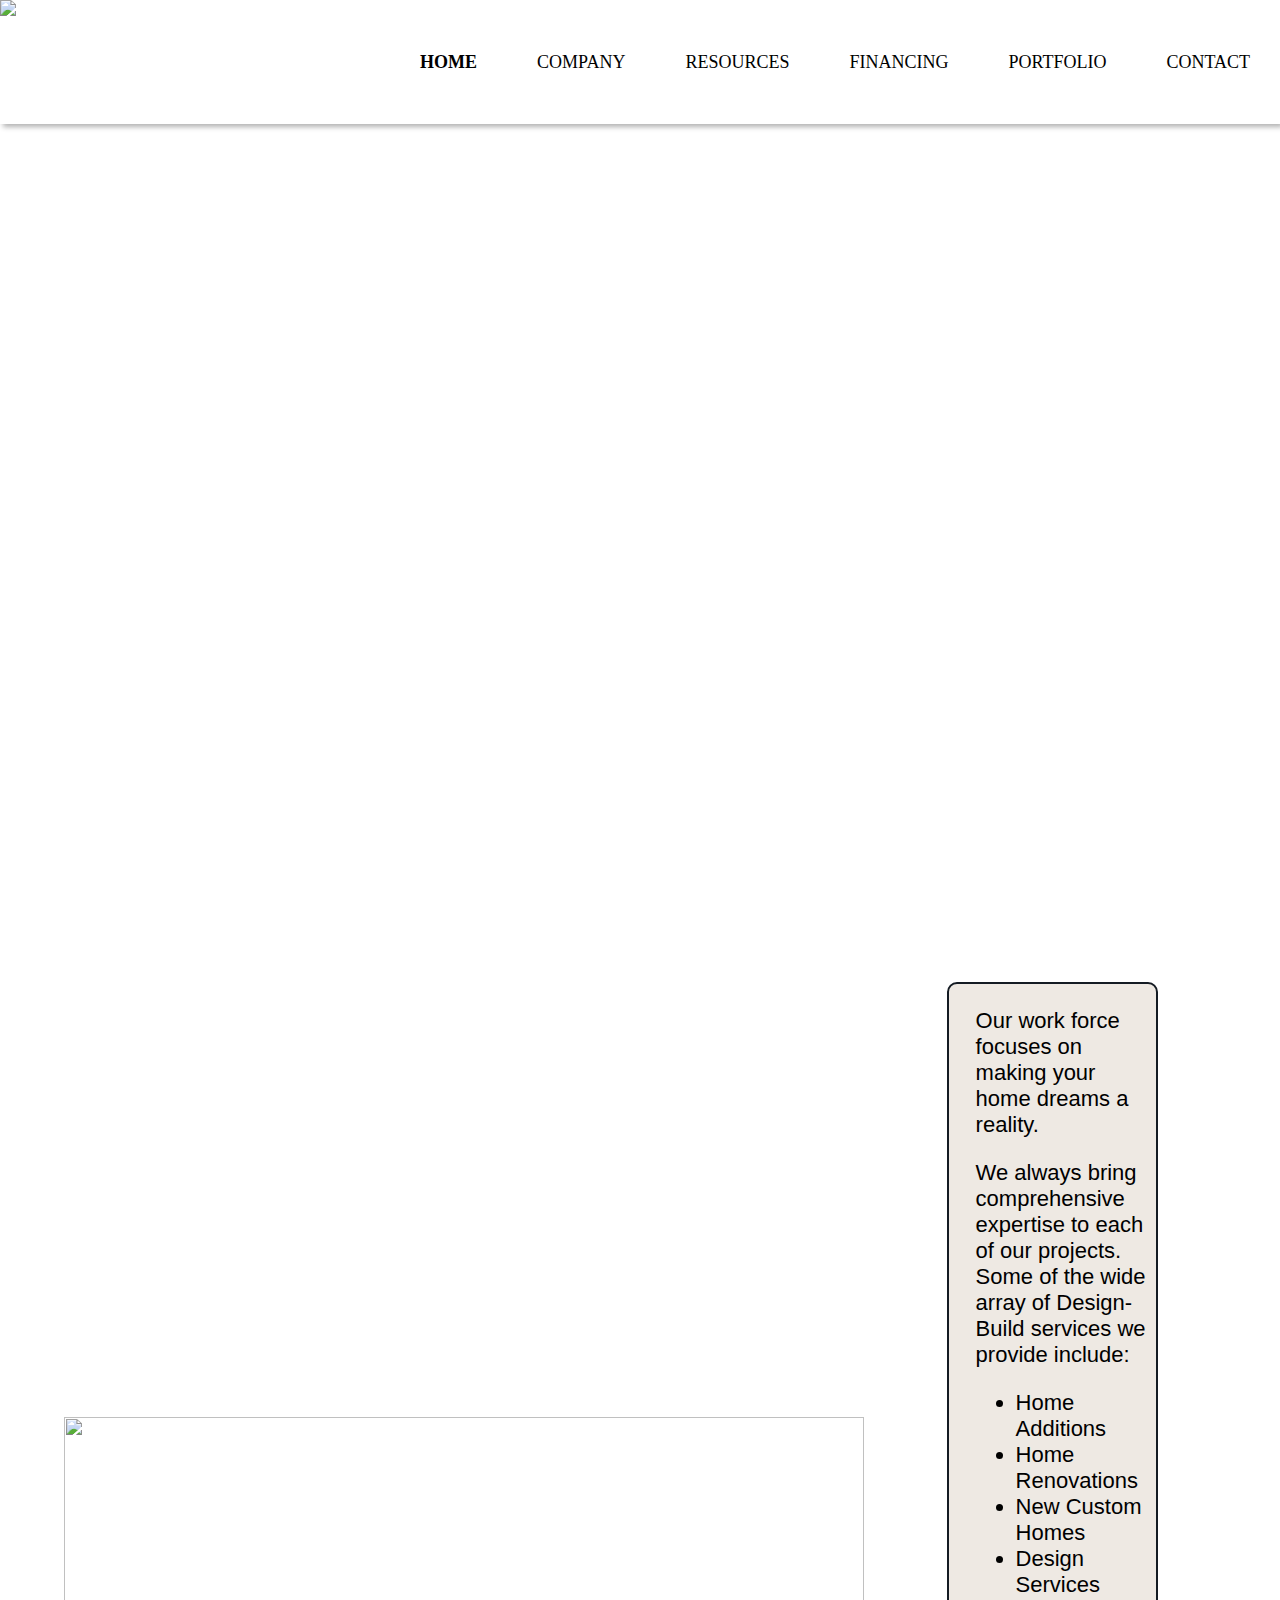
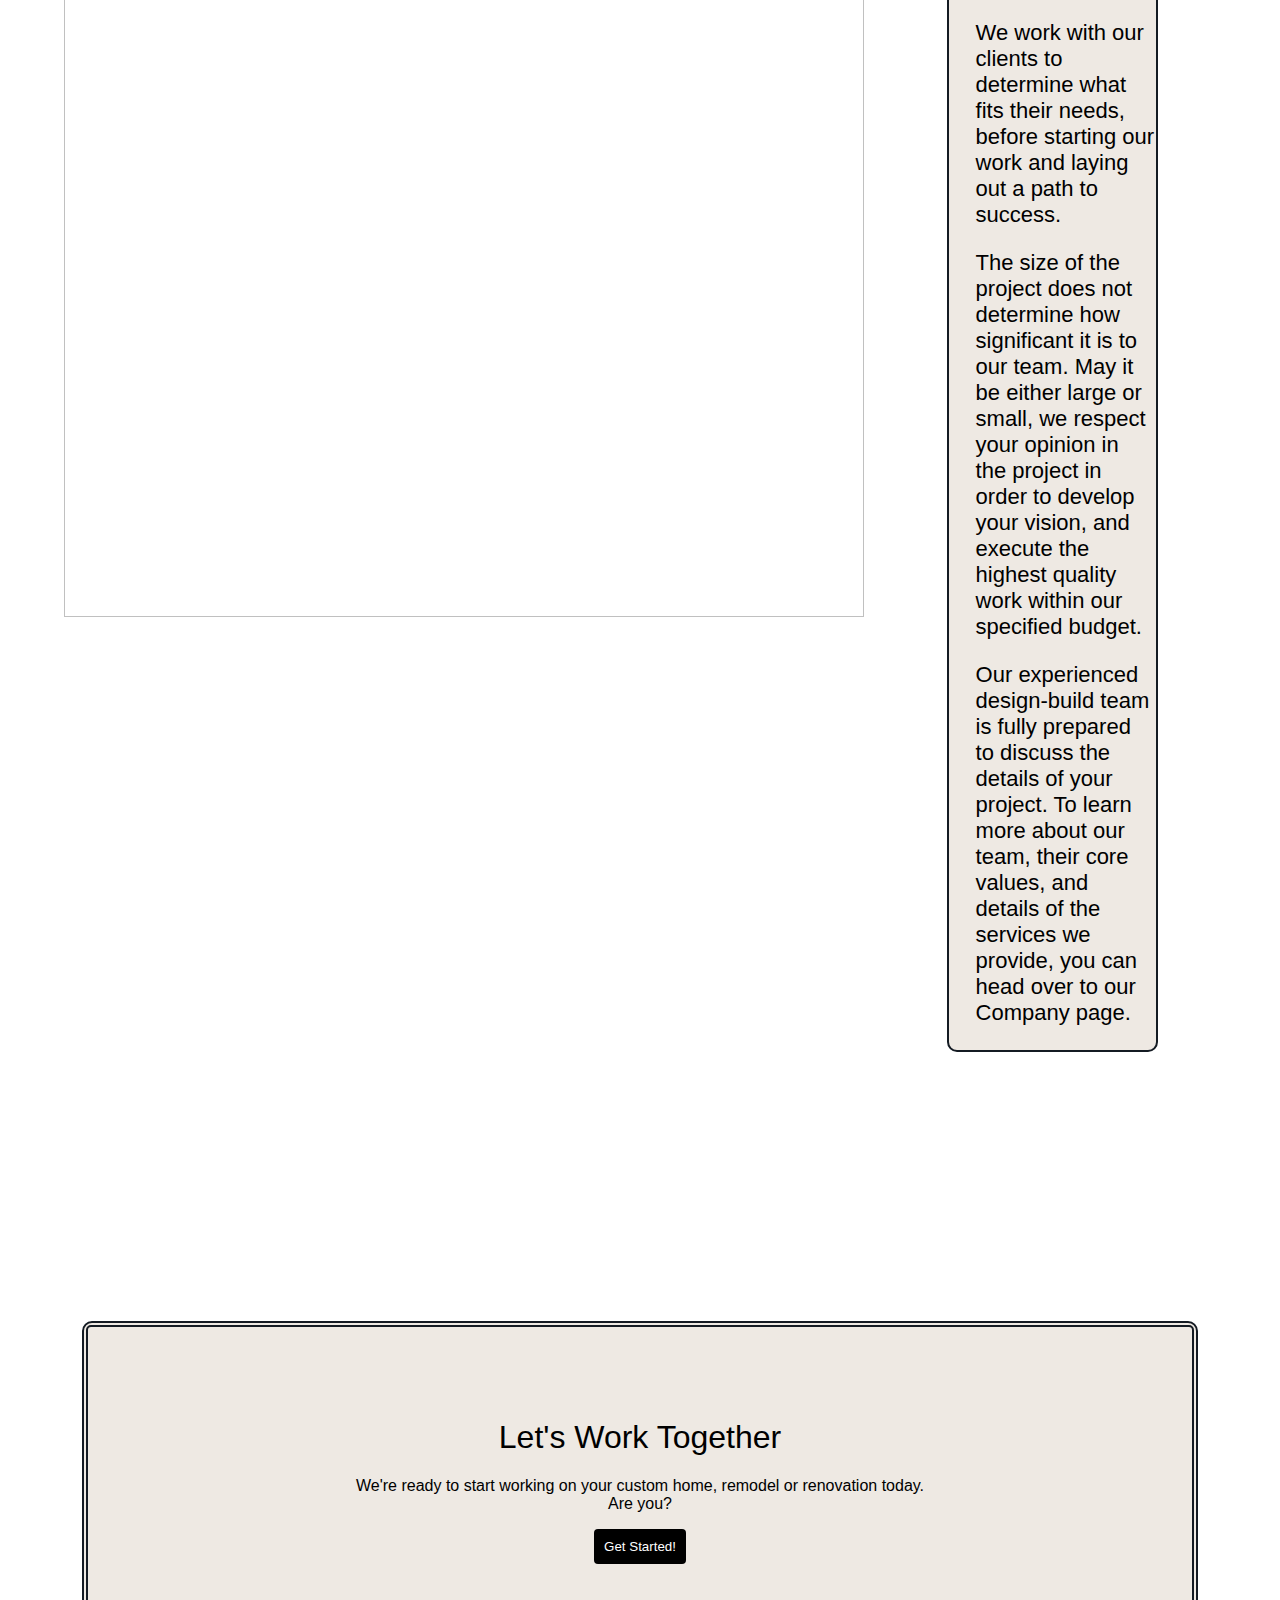
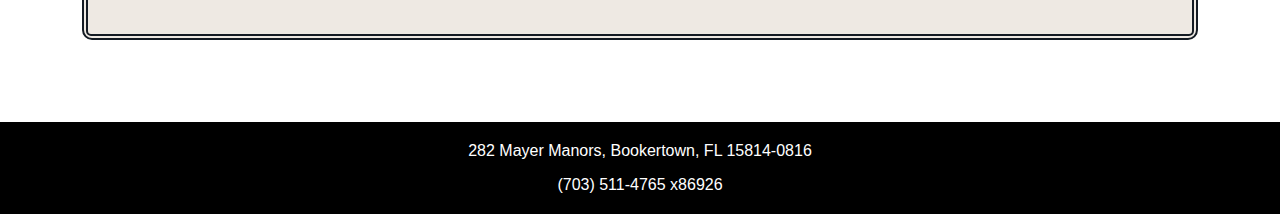
==== commit f269ebdf: "Update index.html" ====
--- a/index.html
+++ b/index.html
@@ -40,19 +40,21 @@
     </div>
     <div class="section-2">
         <img class="indoors" src="https://i.pinimg.com/1200x/1e/41/f2/1e41f2388b65d86a5d11b02b1908e8bf.jpg">
-        <div class="words">
-            <p>Our work force focuses on making your home dreams a reality.</p>
-            <p>We always bring comprehensive expertise to each of our projects. Some of the wide array of Design-Build services we provide include:</p>
-            <ul>
-                <li>Home Additions</li>
-                <li>Home Renovations</li>
-                <li>New Custom Homes</li>
-                <li>Design Services</li>
-            </ul>
-            <p>We work with our clients to determine what fits their needs, before starting our work and laying out a path to success.</p>
-            <p>The size of the project does not determine how significant it is to our team. May it be either large or small, we respect your opinion in the project in order to develop your vision, and execute the highest quality work within our specified budget.</p>
-            <p>Our experienced design-build team is fully prepared to discuss the details of your project. To learn more about our team, their core values, and details of the services we provide, you can head over to our Company page.</p>
-        </div>
+        <div class="borders">
+            <div class="words">
+                <p>Our work force focuses on making your home dreams a reality.</p>
+                <p>We always bring comprehensive expertise to each of our projects. Some of the wide array of Design-Build services we provide include:</p>
+                <ul>
+                    <li>Home Additions</li>
+                    <li>Home Renovations</li>
+                    <li>New Custom Homes</li>
+                    <li>Design Services</li>
+                </ul>
+                <p>We work with our clients to determine what fits their needs, before starting our work and laying out a path to success.</p>
+                <p>The size of the project does not determine how significant it is to our team. May it be either large or small, we respect your opinion in the project in order to develop your vision, and execute the highest quality work within our specified budget.</p>
+                <p>Our experienced design-build team is fully prepared to discuss the details of your project. To learn more about our team, their core values, and details of the services we provide, you can head over to our Company page.</p>
+            </div>    
+        </div> 
     </div>
 
     <footer>
@@ -63,7 +65,7 @@
                 <div>We're ready to start working on your custom home, remodel or renovation today.</div>
                 <div>Are you?</div>
                 <p></p>
-                <button type="button">Get Started!</button>
+                <a href="https://crapple12.github.io/building-contractor/Contact" style="text-decoration: none;"><button type="button">Get Started!</button></a>
                 </div>
             </div>
         </div>
@@ -88,4 +90,3 @@
 
 </body>
 </html>
-
--- a/building-contractor.css
+++ b/building-contractor.css
@@ -123,9 +123,18 @@
     margin-right: 20px;
 }
 
+.borders {
+    position: relative;
+    border: 2px solid rgb(20, 27, 35);
+    border-radius: 10px;
+    margin: 5%;
+    padding: 2px;
+    background-color:rgb(238, 233, 227);
+  }
+
 .container {
-    background-color: white;
-    margin: 10%;
+    background-color:rgb(238, 233, 227);
+    border: 2px solid rgb(20, 27, 35);
     align-items: center;
     width: auto;
     padding-top: 70px;
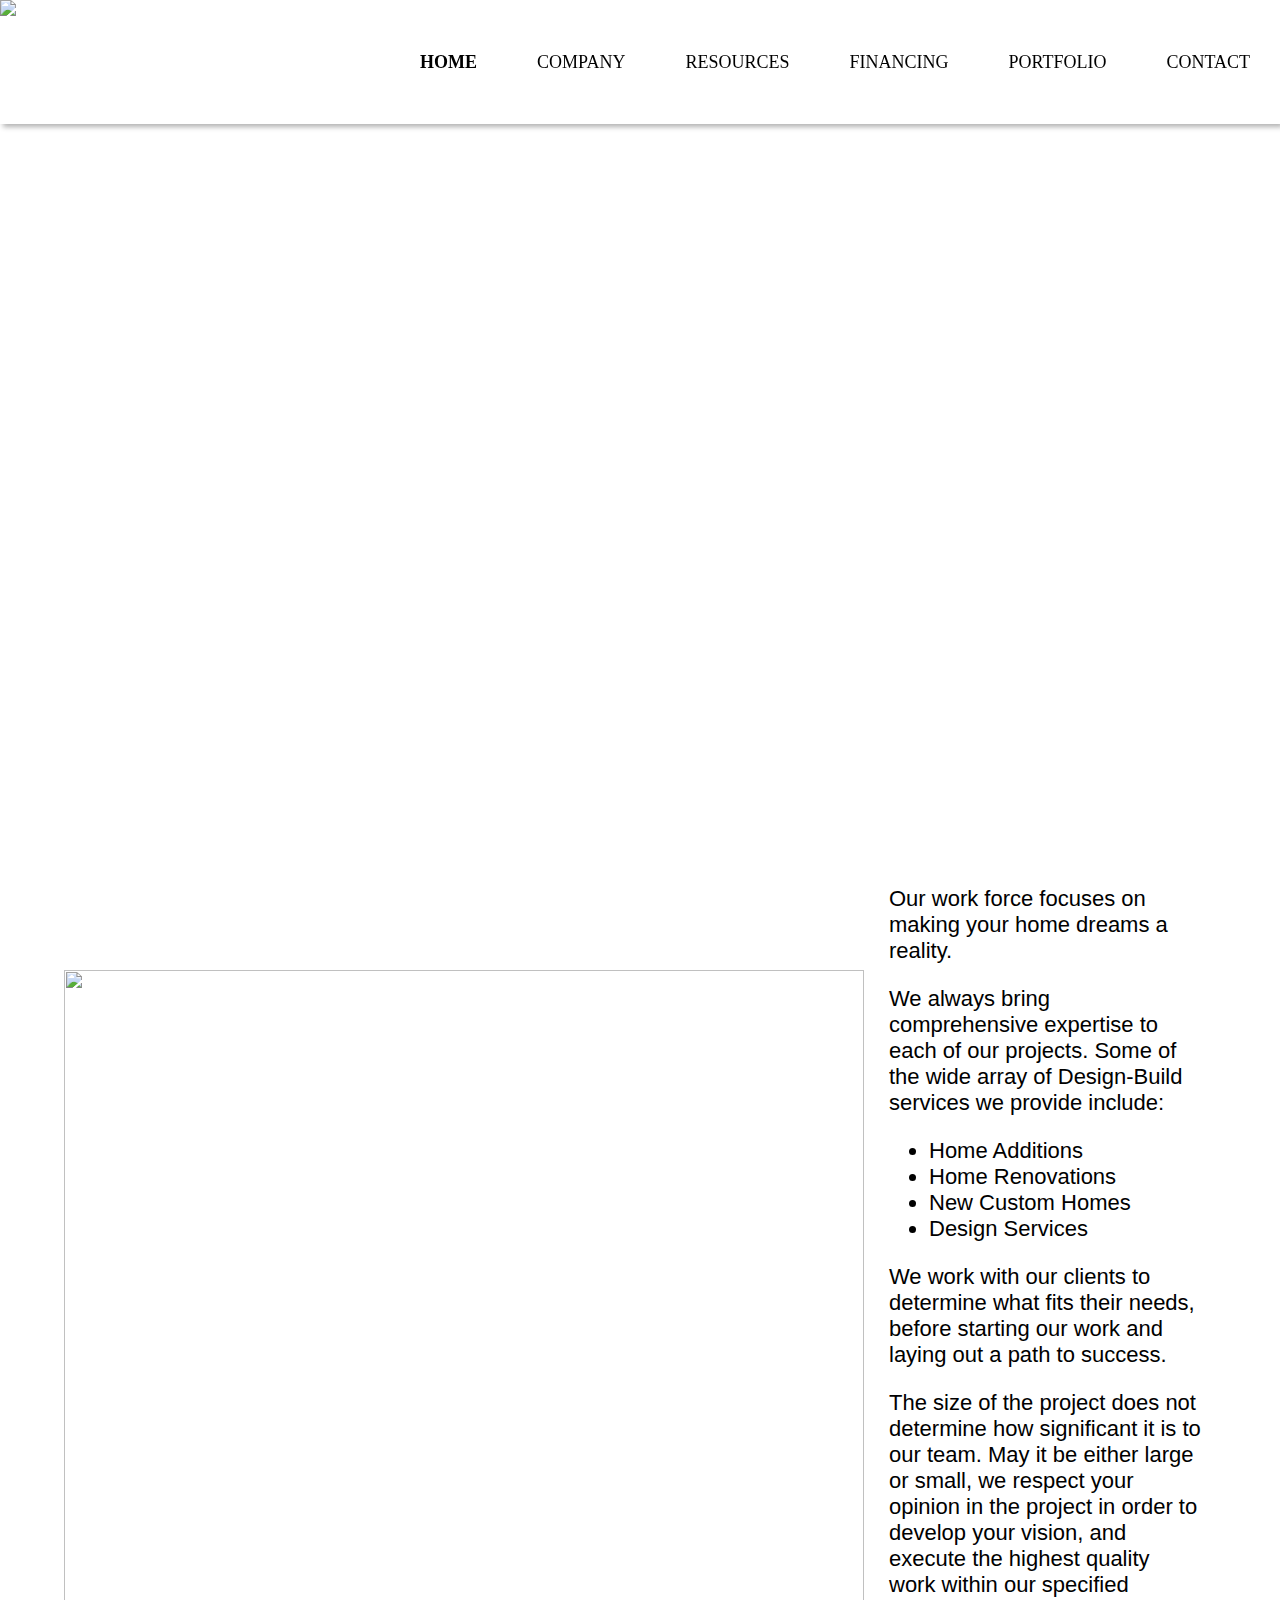
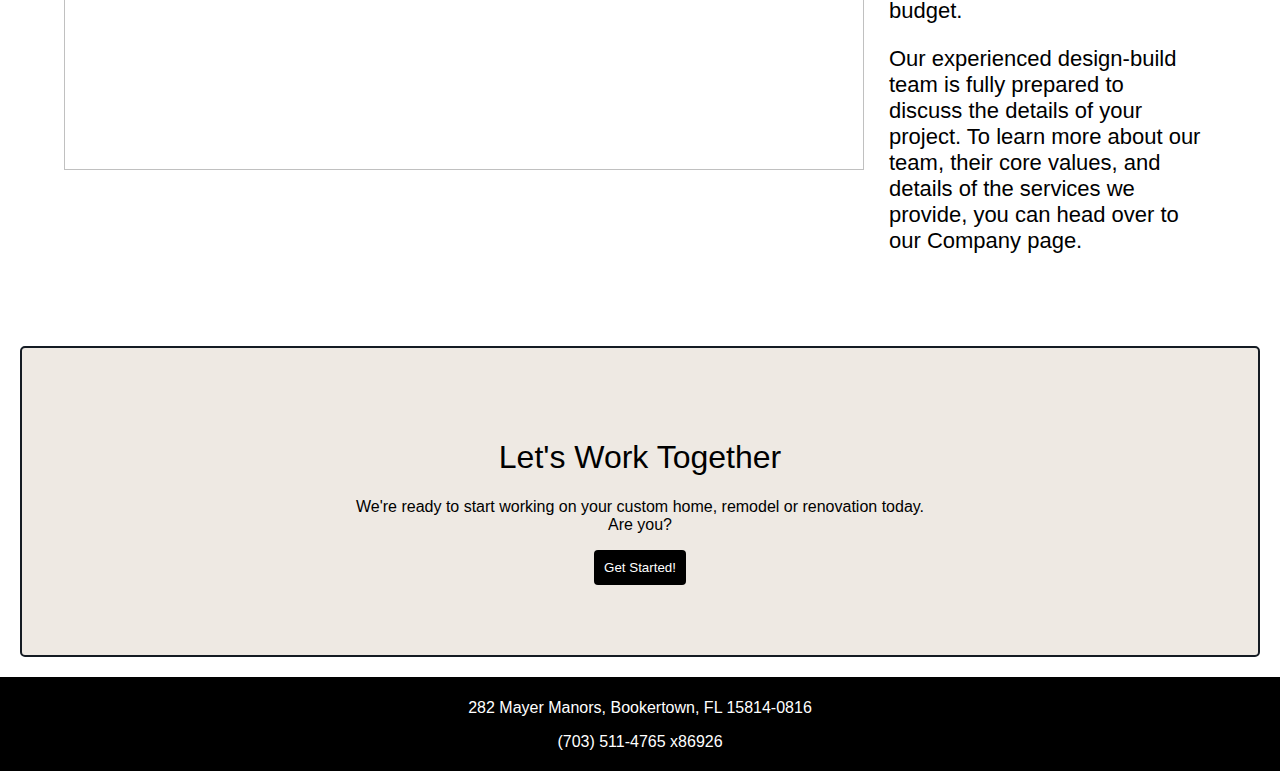
==== commit 82820b37: "Update index.html" ====
--- a/index.html
+++ b/index.html
@@ -40,21 +40,19 @@
     </div>
     <div class="section-2">
         <img class="indoors" src="https://i.pinimg.com/1200x/1e/41/f2/1e41f2388b65d86a5d11b02b1908e8bf.jpg">
-        <div class="borders">
-            <div class="words">
-                <p>Our work force focuses on making your home dreams a reality.</p>
-                <p>We always bring comprehensive expertise to each of our projects. Some of the wide array of Design-Build services we provide include:</p>
+        <div class="words">
+            <p>Our work force focuses on making your home dreams a reality.</p>
+            <p>We always bring comprehensive expertise to each of our projects. Some of the wide array of Design-Build services we provide include:</p>
                 <ul>
                     <li>Home Additions</li>
                     <li>Home Renovations</li>
                     <li>New Custom Homes</li>
                     <li>Design Services</li>
                 </ul>
-                <p>We work with our clients to determine what fits their needs, before starting our work and laying out a path to success.</p>
-                <p>The size of the project does not determine how significant it is to our team. May it be either large or small, we respect your opinion in the project in order to develop your vision, and execute the highest quality work within our specified budget.</p>
-                <p>Our experienced design-build team is fully prepared to discuss the details of your project. To learn more about our team, their core values, and details of the services we provide, you can head over to our Company page.</p>
-            </div>    
-        </div> 
+            <p>We work with our clients to determine what fits their needs, before starting our work and laying out a path to success.</p>
+            <p>The size of the project does not determine how significant it is to our team. May it be either large or small, we respect your opinion in the project in order to develop your vision, and execute the highest quality work within our specified budget.</p>
+            <p>Our experienced design-build team is fully prepared to discuss the details of your project. To learn more about our team, their core values, and details of the services we provide, you can head over to our Company page.</p>
+        </div>    
     </div>
 
     <footer>
--- a/building-contractor.css
+++ b/building-contractor.css
@@ -11,6 +11,9 @@
 }
 
 header {
+    position: sticky;
+    top: 0;
+    z-index: 1;
     display: flex;
     background-color: white;
     justify-content: space-between;
@@ -105,8 +108,8 @@
     font-size: 16px;
     font-family: Verdana, Geneva, Tahoma, sans-serif;
     padding: 5%;
-    padding-top: 120px;
-    padding-bottom: 120px;
+    padding-top: 60px;
+    padding-bottom: 40px;
     background-color: white;
     
 }
@@ -123,14 +126,6 @@
     margin-right: 20px;
 }
 
-.borders {
-    position: relative;
-    border: 2px solid rgb(20, 27, 35);
-    border-radius: 10px;
-    margin: 5%;
-    padding: 2px;
-    background-color:rgb(238, 233, 227);
-  }
 
 .container {
     background-color:rgb(238, 233, 227);
@@ -146,12 +141,13 @@
 .indoors {
     height: 800px;
     width: 800px;
-    padding-right: 25px;
 }
 
 .words {
     font-size: 22px;
     padding-left: 25px;
+    padding-right: 15px;
+    border-radius: 5px;
 }
 
 footer {
@@ -177,9 +173,10 @@
 .end {
     margin-top: 20px;
     padding: 20px;
+    background-color: black;
     color: white;
-    background: black;
     font-family: Verdana, Geneva, Tahoma, sans-serif;
+    border-top: 2px solid black;
 }
 
 
@@ -215,6 +212,6 @@
 
  @media(max-width: 630px) {
     body {
-        line-height: 35px;
-    }
- }
+        line-height: 30px;
+    }
+ }
